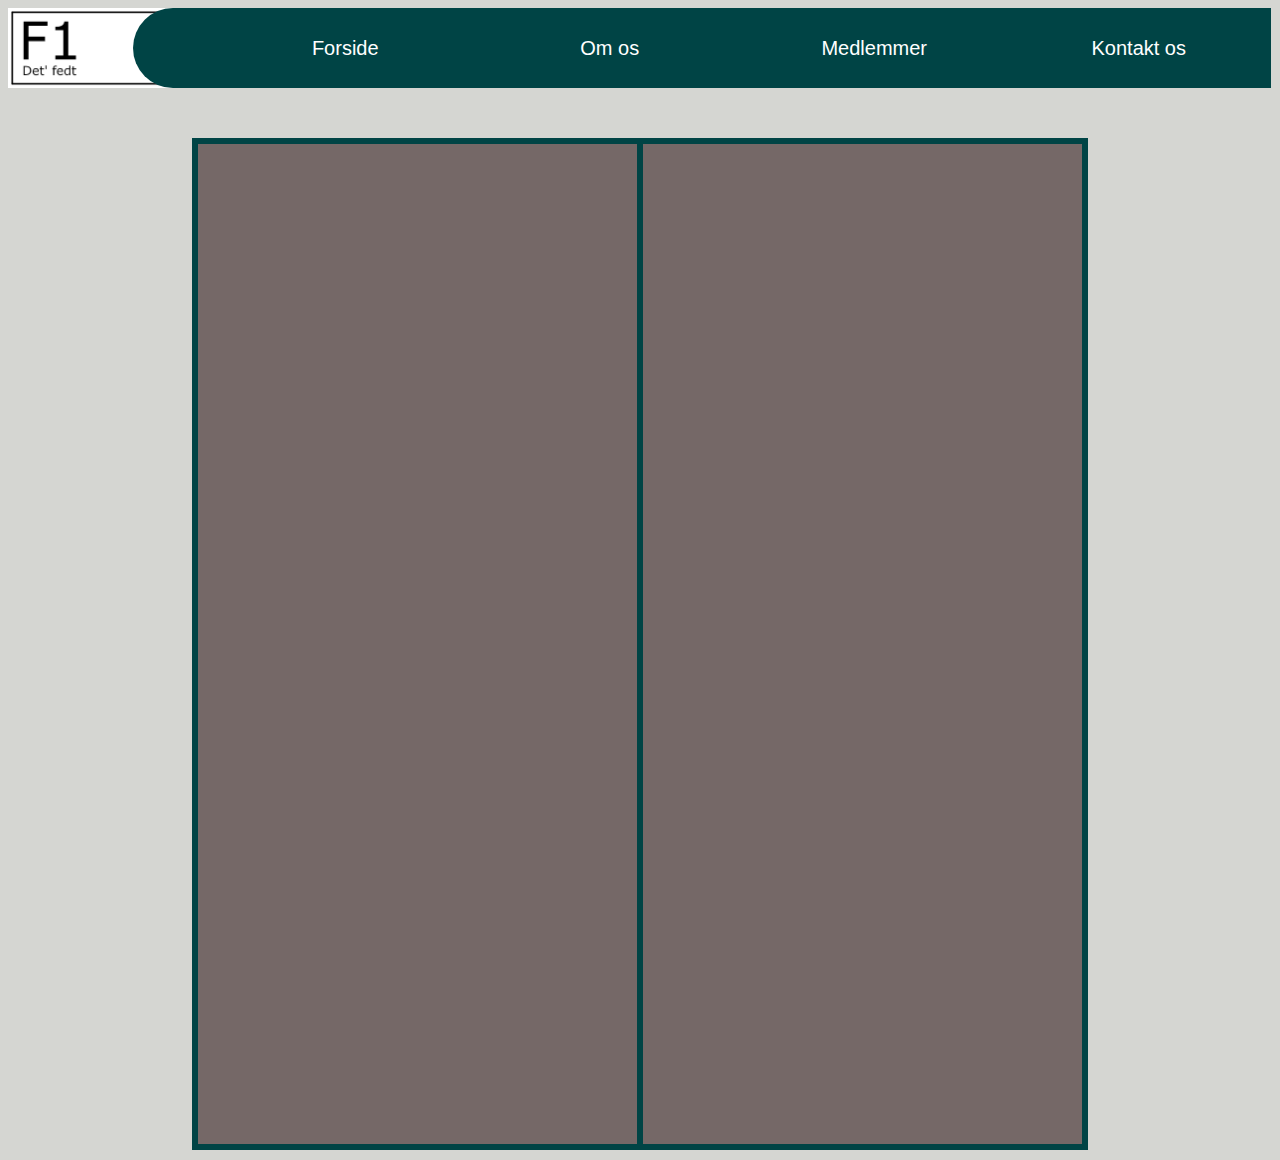
==== Pages/Kontakt os.html @ 87c689bb "Dropdown transition" ====
<!DOCTYPE html>
<html>

<head>
  <title>Kontakt os</title>
  <meta charset="utf-8">
  <meta name="description" content="Den officielle F1-side for F1-gruppen på Århus Statsgymnasion.">
  <meta name="viewport" content="width=width-device, initial-scale=1.0">
  <link rel="shortcut icon" type="image/x-icon" href="../Images/favicon.ico">
  <link rel="stylesheet" type="text/css" href="../Styles/Main-Stylesheet.css">
  <link rel="stylesheet" type="text/css" href="../Styles/Kontakt os.css">
</head>

<body>
<header>
    <div><a href="Forside.html"><img src="../Images/nav-logo.png" alt="logo"></a></div>
    <span class="half-circle"></span>
    <div><a href="Forside.html">   Forside                                   </a></div>
    <span class="top-bar"></span>
    <div><a href="Om os.html">     Om os                                     </a>
           <ul><li> <a href="#">   Hvad er F1?     </a> </li>
               <li> <a href="#">   WRO             </a> </li>
               <li> <a href="#">   LAN             </a> </li>
               <li> <a href="#">   Virksomhedsbesøg</a> </li>
           </ul>                                                                  </div>
    <div><a href="Medlemmer.html"> Medlemmer                                 </a></div>
    <div><a href="Kontakt os.html">Kontakt os                                </a></div>
</header>
  <div id="content">
  <div id="Left" class="Both-div"></div>
  <div id="Right" class="Both-div"></div>
</div>
</body>

</html>
---- Styles/Main-Stylesheet.css ----
:root {
  --main-bg:     #D5D6D2;
  --dark-grey:   #353C3F;
  --light-grey:  #756867;
  --dark-blue:   #004445;
  --light-blue:  #2C7873;
  --dark-green:  #184F03;
  --light-green: #7CAA3D;
  --orange:      #FF8D3F;
  font-family: sans-serif;
}

body {
  background-color: var(--main-bg);
}

body::-webkit-scrollbar {
  display: none;
}

/* ### start of header section ### */
                header {
                  width: 100%;
                  height: 80px;
                  margin-bottom: 10px;
                }
     /* logo */ header img {
                  height: 100%;
                }
                header div:first-child {
                  width: 205px;
                }

                span.half-circle {
                  width: 80px;
                  height: inherit;
                  position: absolute;
                  left: 133px;
                  background-color: var(--dark-blue);
                  border-bottom-left-radius: 50%;
                  border-top-left-radius: 50%;
                  z-index: 1;
                }
      /* nav */ header div {
                  width: calc(25% - 51.5px);
                  height: 100%;
                  margin: 0;
                  padding: 0;
                  position: relative;
                  float: left;
                  line-height: 80px;
                  z-index: 1;
                }

                header div a {
                  height: 100%;
                  display: block;
                  font-family: sans-serif;
                  text-align: center;
                  font-size: 20px;
                  color: white;
                  text-decoration: none;
                }

                header a:hover {
                  background-color: var(--light-green);
                  color: #000;
                }

                header div > a {
                  background-color: var(--dark-blue);
                }

 /* dropdown */ span.top-bar {
                  width: 100%; /*calc(25% - 56px)*/
                  height: 8px;
                  position: absolute;
                  top: 0;
                  left:0;
                  background-color: var(--main-bg);
                  z-index: 2;
                }
                header div ul {
                  width: 100%;
                  display: block;
                  margin: 0px;
                  padding: 0px;
                  position: absolute;
                  top: -240px;
                  background-color: var(--light-blue);
                  list-style: none;
                  transition: 0.6s;
                  z-index: -1;
                }

                header div:hover ul {
                  top: 80px;
                  transition: 0.6s;
                }

/* ### end of header section ### */

div#content {
  width: 70%;
  height: 1000px;
  position: relative;
  margin: 50px auto 10px auto;
  border: solid 6px var(--dark-blue);
  background-color: var(--light-grey);
  text-align: center;
  color: #000;
  z-index: -2;
}
---- Styles/Kontakt os.css ----
div.Both-div {
  width: calc(50% - 3px);
  height: 100%;
}

div#Left {
  float: left;
  border-right: 6px solid var(--dark-blue);
  margin-right: -6px;
}

div#Right {
  float: right;
  border-left: 6px solid var(--dark-blue);
  margin-left: -6px;
}
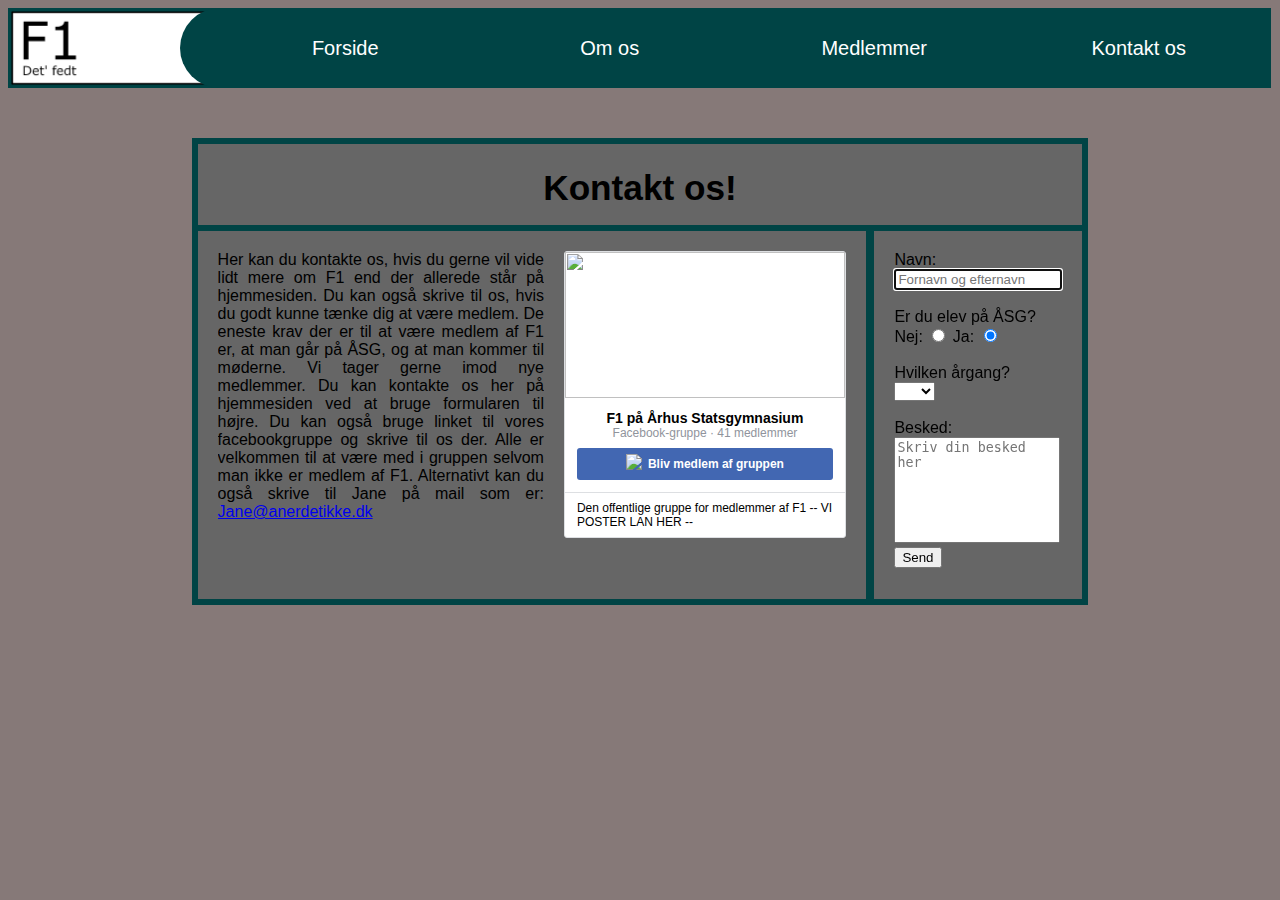
==== commit b7e6beb3: "Medlemmer er blevet påbegyndt" ====
--- a/Pages/Kontakt os.html
+++ b/Pages/Kontakt os.html
@@ -8,28 +8,106 @@
   <meta name="viewport" content="width=width-device, initial-scale=1.0">
   <link rel="shortcut icon" type="image/x-icon" href="../Images/favicon.ico">
   <link rel="stylesheet" type="text/css" href="../Styles/Main-Stylesheet.css">
-  <link rel="stylesheet" type="text/css" href="../Styles/Kontakt os.css">
+  <link rel="stylesheet" type="text/css" href="../Styles/Kontakt os.css"> 
 </head>
 
 <body>
 <header>
     <div><a href="Forside.html"><img src="../Images/nav-logo.png" alt="logo"></a></div>
-    <span class="half-circle"></span>
-    <div><a href="Forside.html">   Forside                                   </a></div>
+    <div><a href="Forside.html"><span class="half-circle"></span>   Forside  </a></div>
     <span class="top-bar"></span>
     <div><a href="Om os.html">     Om os                                     </a>
-           <ul><li> <a href="#">   Hvad er F1?     </a> </li>
-               <li> <a href="#">   WRO             </a> </li>
-               <li> <a href="#">   LAN             </a> </li>
-               <li> <a href="#">   Virksomhedsbesøg</a> </li>
-           </ul>                                                                  </div>
+           <ul><li> <a href="Om os.html#HvadErF1">  Hvad er F1?     </a> </li>
+               <li> <a href="Om os.html#WRO">       WRO             </a> </li>
+               <li> <a href="Om os.html#LAN">       LAN             </a> </li>
+               <li> <a href="Om os.html#Virksomhed">Virksomhedsbesøg</a> </li>
+           </ul>                                                                 </div>
     <div><a href="Medlemmer.html"> Medlemmer                                 </a></div>
     <div><a href="Kontakt os.html">Kontakt os                                </a></div>
 </header>
   <div id="content">
-  <div id="Left" class="Both-div"></div>
-  <div id="Right" class="Both-div"></div>
-</div>
+    <h1>Kontakt os!</h1>
+    <div id="Content2">
+      <div id="Form">
+        <form id="form1" action="#" method="post">
+          <p>Navn:</p> <br>
+          <input type="text" autofocus placeholder="Fornavn og efternavn">
+          <br><br>
+          <p>Er du elev på ÅSG?</p><br>
+          <p><label for="Ikke elev">Nej:</label></p> <input type="radio" value="Nej" name="Elev på ÅSG" id="Ikke elev" onclick="document.getElementById('Selector').style.display='none'">
+          <p><label for="Elev">     Ja: </label></p> <input checked type="radio" value="Ja" name="Elev på ÅSG" id="Elev" onclick="document.getElementById('Selector').style.display='block'">
+          <br><br>
+          <div id="Selector">
+            <p>Hvilken årgang?</p><br>
+            <select name="Aargang" id="Aargang">
+              <option value="blank"></option>
+              <option value="1g">1.g</option>
+              <option value="2g">2.g</option>
+              <option value="3g">3.g</option>
+            </select>
+            <br><br>
+          </div>
+          <p>Besked:</p><br>
+          <textarea name="besked" id="Besked" placeholder="Skriv din besked her"></textarea>
+          <br>
+          <input type="submit" value="Send" id="Send" onclick="thanks()">
+        </form>
+      </div>
+      <div class="indhold">
+        <div id="Facebook">
+          <table border="0" width="100%" cellspacing="0" cellpadding="0" style="border-collapse:collapse;"> <!-- start på facebook plugin -->
+          <tr>
+            <td style="">
+              <table border="0" width="280" cellspacing="0" cellpadding="0" style="border-collapse:separate;background-color:#ffffff;border:1px solid #dddfe2;border-radius:3px;font-family:Helvetica, Arial, sans-serif;margin:0px auto;">
+                <tr style="padding-bottom: 8px;">
+                  <td style="">
+                    <img class="img" src="https://scontent-arn2-1.xx.fbcdn.net/v/t1.0-0/c0.0.568.296/p320x320/13935125_1015457245219862_3032154364558581455_n.jpg?_nc_cat=110&amp;_nc_ht=scontent-arn2-1.xx&amp;oh=3f09492461eb30cb625d37d7219e24a0&amp;oe=5C736EE7" width="280" height="146" alt="" />
+                  </td>
+                </tr>
+                <tr>
+                  <td style="font-size:14px;font-weight:bold;padding:8px 8px 0px 8px;text-align:center;">F1 på Århus Statsgymnasium
+                  </td>
+                </tr>
+                <tr>
+                  <td style="color:#90949c;font-size:12px;font-weight:normal;text-align:center;">Facebook-gruppe · 41 medlemmer
+                  </td>
+                </tr>
+                <tr>
+                  <td style="padding:8px 12px 12px 12px;">
+                    <table border="0" cellspacing="0" cellpadding="0" style="border-collapse:collapse;width:100%;">
+                      <tr>
+                        <td style="background-color:#4267b2;border-radius:3px;text-align:center;">
+                          <a style="color:#3b5998;text-decoration:none;cursor:pointer;width:100%;" href="https://www.facebook.com/plugins/group/join/popup/?group_id=993216730698714&amp;source=email_campaign_plugin" target="_blank" rel="noopener">
+                            <table border="0" cellspacing="0" cellpadding="3" align="center" style="border-collapse:collapse;">
+                              <tr>
+                                <td style="border-bottom:3px solid #4267b2;border-top:3px solid #4267b2;">
+                                  <img width="16" src="https://facebook.com/images/groups/plugin/email/app_fb_32_fig_white.png" />
+                                </td>
+                                <td style="border-bottom:3px solid #4267b2;border-top:3px solid #4267b2;color:#FFF;font-family:Helvetica, Arial, sans-serif;font-size:12px;font-weight:bold;">Bliv medlem af gruppen
+                                </td>
+                              </tr>
+                            </table>
+                          </a>
+                        </td>
+                      </tr>
+                    </table>
+                  </td>
+                </tr>
+                <tr>
+                  <td style="border-top:1px solid #dddfe2;font-size:12px;padding:8px 12px;">Den offentlige gruppe for medlemmer af F1 -- VI POSTER LAN HER --
+                  </td>
+                </tr>
+              </table>
+            </td>
+          </tr>
+          </table> <!-- slut på facebook-plugin -->
+        </div>
+        <div id="Kontakt_os-tekst">
+          <p>Her kan du kontakte os, hvis du gerne vil vide lidt mere om F1 end der allerede står på hjemmesiden. Du kan også skrive til os, hvis du godt kunne tænke dig at være medlem. De eneste krav der er til at være medlem af F1 er, at man går på ÅSG, og at man kommer til møderne. Vi tager gerne imod nye medlemmer. Du kan kontakte os her på hjemmesiden ved at bruge formularen til højre. Du kan også bruge linket til vores facebookgruppe og skrive til os der. Alle er velkommen til at være med i gruppen selvom man ikke er medlem af F1. Alternativt kan du også skrive til Jane på mail som er: <a href="mailto:asgjl@aarhusstatsgymnasium.dk" target="_blank">Jane@anerdetikke.dk</a></p>
+        </div>
+      </div>
+    </div>
+  </div>
 </body>
 
 </html>
--- a/Styles/Main-Stylesheet.css
+++ b/Styles/Main-Stylesheet.css
@@ -1,17 +1,19 @@
 :root {
   --main-bg:     #D5D6D2;
   --dark-grey:   #353C3F;
-  --light-grey:  #756867;
+  --light-grey:  #867978;
   --dark-blue:   #004445;
   --light-blue:  #2C7873;
   --dark-green:  #184F03;
-  --light-green: #7CAA3D;
+  --light-green: #7A3;
   --orange:      #FF8D3F;
+  --blue:       #066;
+  --content:     #666;
   font-family: sans-serif;
 }
 
 body {
-  background-color: var(--main-bg);
+  background-color: var(--light-grey);
 }
 
 body::-webkit-scrollbar {
@@ -23,23 +25,13 @@
                   width: 100%;
                   height: 80px;
                   margin-bottom: 10px;
+                  background-color: inherit;
                 }
      /* logo */ header img {
                   height: 100%;
                 }
                 header div:first-child {
                   width: 205px;
-                }
-
-                span.half-circle {
-                  width: 80px;
-                  height: inherit;
-                  position: absolute;
-                  left: 133px;
-                  background-color: var(--dark-blue);
-                  border-bottom-left-radius: 50%;
-                  border-top-left-radius: 50%;
-                  z-index: 1;
                 }
       /* nav */ header div {
                   width: calc(25% - 51.5px);
@@ -50,25 +42,41 @@
                   float: left;
                   line-height: 80px;
                   z-index: 1;
+                  min-width: 177px;
+                }
+
+                span.half-circle {
+                  width: 80px;
+                  height: inherit;
+                  position: absolute;
+                  left: -33px;
+                  background-color: var(--dark-blue);
+                  border-bottom-left-radius: 50%;
+                  border-top-left-radius: 50%;
+                  z-index: 1;
                 }
 
                 header div a {
                   height: 100%;
                   display: block;
-                  font-family: sans-serif;
+                  margin: 0px;
                   text-align: center;
                   font-size: 20px;
                   color: white;
                   text-decoration: none;
                 }
 
+                header div > a {
+                  background-color: var(--dark-blue);
+                }
+
                 header a:hover {
-                  background-color: var(--light-green);
+                  background-color: var(--blue);
                   color: #000;
                 }
 
-                header div > a {
-                  background-color: var(--dark-blue);
+                header a:hover span.half-circle {
+                  background-color: var(--blue);
                 }
 
  /* dropdown */ span.top-bar {
@@ -77,7 +85,7 @@
                   position: absolute;
                   top: 0;
                   left:0;
-                  background-color: var(--main-bg);
+                  background-color: inherit;
                   z-index: 2;
                 }
                 header div ul {
@@ -102,12 +110,26 @@
 
 div#content {
   width: 70%;
-  height: 1000px;
+  height: auto;
   position: relative;
   margin: 50px auto 10px auto;
   border: solid 6px var(--dark-blue);
-  background-color: var(--light-grey);
+  background-color: var(--content);
+  overflow: hidden;
+}
+
+div#content h1 {
+  font-size: 2.2em;
   text-align: center;
-  color: #000;
-  z-index: -2;
 }
+
+div#content h2 {
+  padding-left: 20px;
+  color: var(--dark-green);
+}
+
+div#content > p, div#Content2 p {
+  padding-left: 20px;
+  margin: 0px;
+  text-align: justify;
+}
--- a/Styles/Kontakt os.css
+++ b/Styles/Kontakt os.css
@@ -1,16 +1,57 @@
 div.Both-div {
   width: calc(50% - 3px);
-  height: 100%;
+  height: calc(100% - 6px);
 }
 
-div#Left {
-  float: left;
-  border-right: 6px solid var(--dark-blue);
-  margin-right: -6px;
+div#Content2 {
+  width: 100%;
+  border: 6px solid var(--dark-blue);
+  margin: -6px;
 }
 
-div#Right {
+/*                       Form */
+div#Form {
+  width: auto;
+  height: 368px;
   float: right;
-  border-left: 6px solid var(--dark-blue);
-  margin-left: -6px;
+  border: 6px solid var(--dark-blue);
+  margin: -6px;
 }
+
+form {
+  margin: 20px;
+}
+
+form p {
+  display: inline;
+}
+
+form input[type=text], textarea {
+  width: 160px;
+}
+
+form textarea {
+  height: 100px;
+  resize: none;
+}
+
+div.indhold {
+  width: calc(100% - 256.45px);
+  height: 328px;
+  padding: 20px;
+  border: 6px solid var(--dark-blue);
+  margin: -6px;
+}
+
+div#content div#Content2 p {
+  padding-left: 0px;
+}
+
+div#Facebook {
+  float: right;
+  margin: 0px 0px 44px 20px;
+}
+
+div#Kontakt_os-tekst {
+  overflow: hidden;
+}
